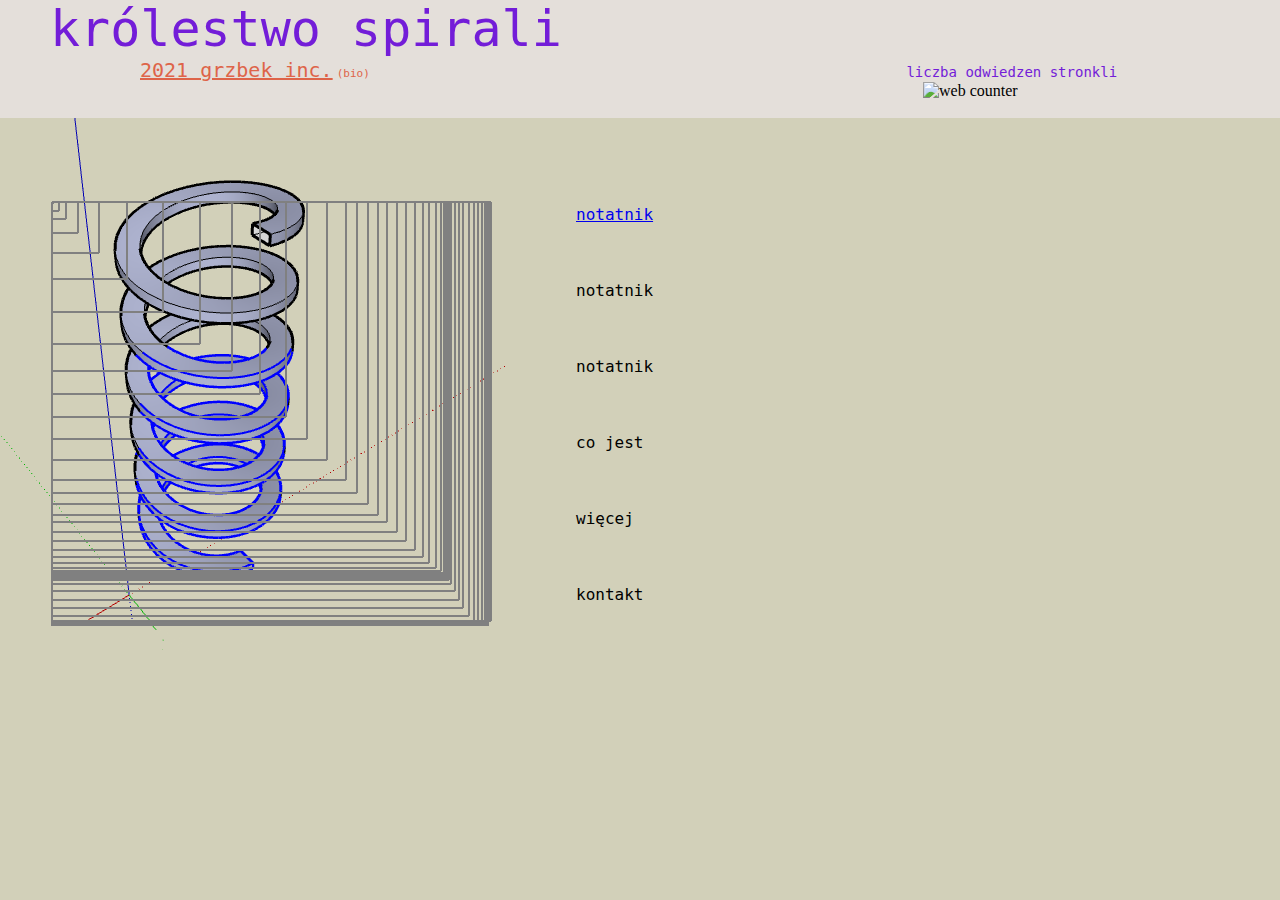
==== index.html @ 52181e4a "Add files via upload" ====
<html>
<head>
  <title>królestwo spirali</title>
  <link rel="stylesheet" href="css.css">
  <meta charset="utf-8">
</head>

<body>
  <header>
    <div class="top">
        <a class="font">królestwo spirali</a>
    </div>

    <div class="top2">
        <a href="prof.html"class="font2">2021 grzbek inc.</a>
        <a class="font3"> (bio) </a>
        <a class="font4"> liczba odwiedzen stronkli </a>
    </div>
    <!-- hitwebcounter Code START -->
    <div class="licznik">
    <a target="_blank">
    <img src="https://hitwebcounter.com/counter/counter.php?page=7868154&style=0014&nbdigits=5&type=page&initCount=0" title="Free Counter" Alt="web counter"   border="0" /></a>
    </div>
    <br>
</header>
<div class="flexbox">
<img class="spirala" src="spirala.png">

<ul class="linkers">
  <br><br>
  <a href="note.html">
  <li> notatnik </li>
</a>
  <br><br><br>
  <li> notatnik </li>
  <br><br><br>
  <li> notatnik </li>
  <br><br><br>
  <li> co jest </li>
  <br><br><br>
  <li> więcej </li>
  <br><br><br>
  <li> kontakt </li>
</div>
</body>

</html>
---- css.css ----
body{
  margin: 0;
  background-color: #D2D0B9


}
header{
  background-color: #E4DFDA
}
.font {
	font-family: Consolas,monaco,monospace;
  font-size: 50px;
  color: #731DD8
}
.font2 {
	font-family: Consolas,monaco,monospace;
  font-size: 20px;
  color: #DE6449
}
.top{
  margin-left: 50px;
}
.top2{
  margin-left: 140px;
  margin-top: 0px;
}
.font3 {
	font-family: Consolas,monaco,monospace;
  font-size: 11px;
  color: #DE6449
}
.licznik{
  margin-left:923px;
}
.font4 {
	font-family: Consolas,monaco,monospace;
  font-size: 14px;
  color: #731DD8;
  margin-left:530px;
}
.linkers{
  font-family: Consolas,monaco,monospace;
  list-style: none;
  margin-left: 30px;
}
.flexbox
{display: flex;
  align-items: center;}
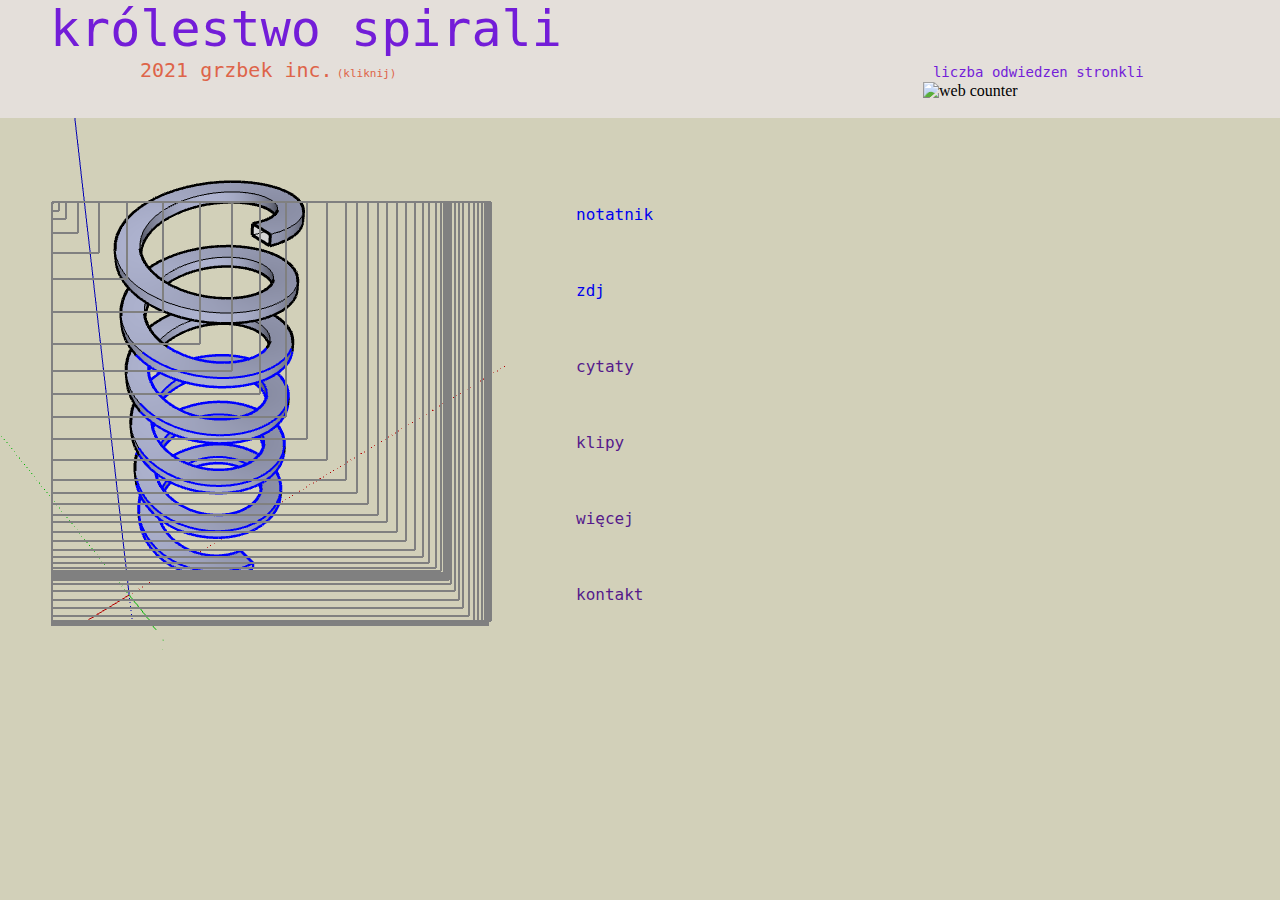
==== commit 425b7961: "Add files via upload" ====
--- a/index.html
+++ b/index.html
@@ -13,7 +13,7 @@
 
     <div class="top2">
         <a href="prof.html"class="font2">2021 grzbek inc.</a>
-        <a class="font3"> (bio) </a>
+        <a href="prof.html" class="font3"> (kliknij) </a>
         <a class="font4"> liczba odwiedzen stronkli </a>
     </div>
     <!-- hitwebcounter Code START -->
@@ -32,15 +32,35 @@
   <li> notatnik </li>
 </a>
   <br><br><br>
-  <li> notatnik </li>
+
+  <a href="zdj.html">
+  <li> zdj </li>
+  </a>
+
   <br><br><br>
-  <li> notatnik </li>
+
+  <a href="">
+  <li> cytaty </li>
+  </a>
+
   <br><br><br>
-  <li> co jest </li>
+
+  <a href="">
+  <li> klipy </li>
+  </a>
+
   <br><br><br>
+
+  <a href="">
   <li> więcej </li>
+  </a>
+
   <br><br><br>
+
+  <a href="">
   <li> kontakt </li>
+  </a>
+
 </div>
 </body>
 
--- a/css.css
+++ b/css.css
@@ -23,6 +23,7 @@
 .top2{
   margin-left: 140px;
   margin-top: 0px;
+
 }
 .font3 {
 	font-family: Consolas,monaco,monospace;
@@ -46,4 +47,6 @@
 .flexbox
 {display: flex;
   align-items: center;}
-  
+  a:link{
+    text-decoration: none;
+  }
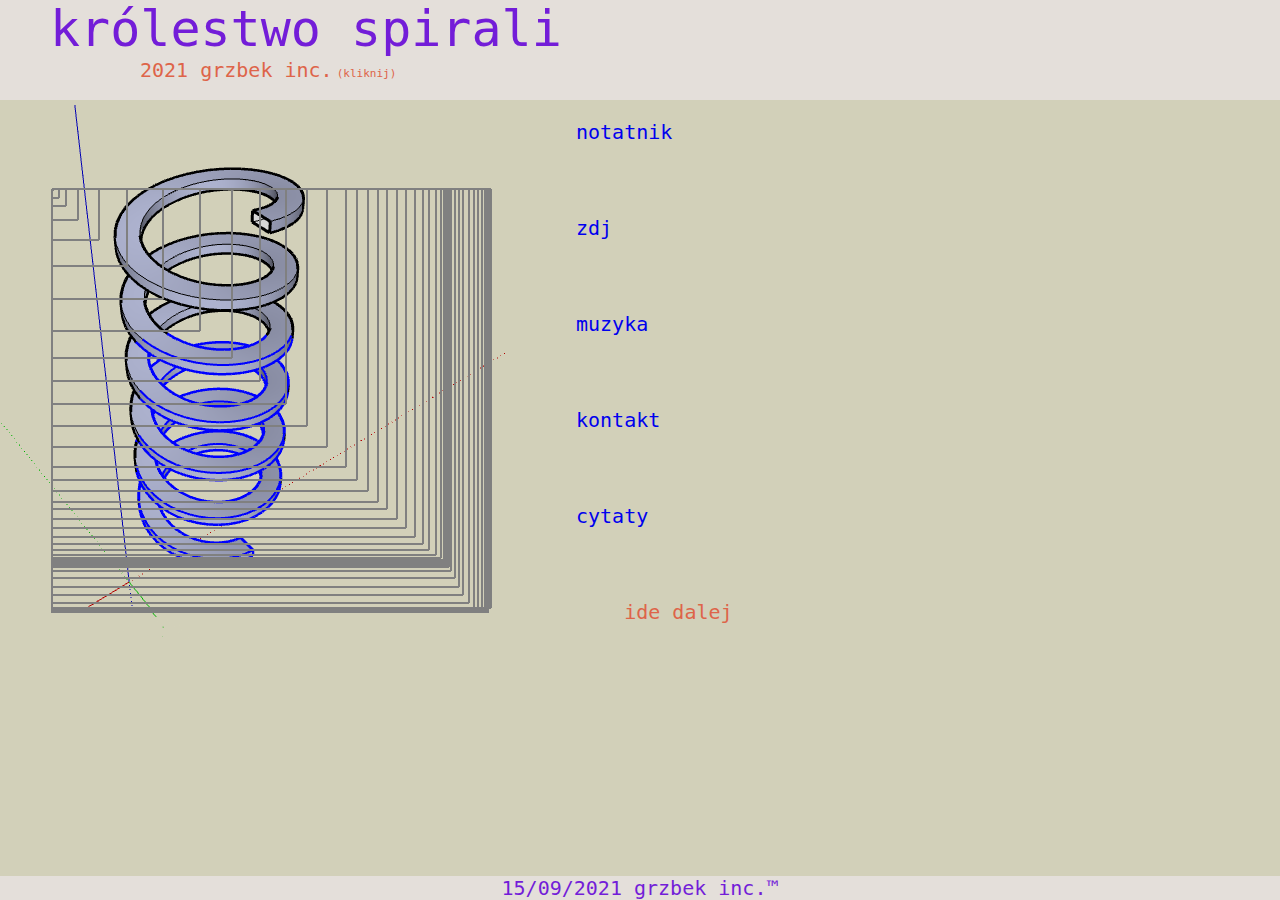
==== commit b1cc1e76: "Add files via upload" ====
--- a/index.html
+++ b/index.html
@@ -14,20 +14,17 @@
     <div class="top2">
         <a href="prof.html"class="font2">2021 grzbek inc.</a>
         <a href="prof.html" class="font3"> (kliknij) </a>
-        <a class="font4"> liczba odwiedzen stronkli </a>
+
     </div>
-    <!-- hitwebcounter Code START -->
-    <div class="licznik">
-    <a target="_blank">
-    <img src="https://hitwebcounter.com/counter/counter.php?page=7868154&style=0014&nbdigits=5&type=page&initCount=0" title="Free Counter" Alt="web counter"   border="0" /></a>
-    </div>
+
     <br>
 </header>
 <div class="flexbox">
 <img class="spirala" src="spirala.png">
 
 <ul class="linkers">
-  <br><br>
+
+
   <a href="note.html">
   <li> notatnik </li>
 </a>
@@ -39,29 +36,37 @@
 
   <br><br><br>
 
-  <a href="">
+  <a href="mus.html">
+  <li> muzyka </li>
+  </a>
+
+  <br><br><br>
+
+  <a href="mail.html">
+  <li> kontakt </li>
+  </a>
+
+  <br><br><br>
+
+  <a href="cyt.html">
   <li> cytaty </li>
   </a>
 
   <br><br><br>
 
-  <a href="">
-  <li> klipy </li>
+  <a href="index2.html">
+  <li class="kolejnykolor">‎‎‎‎‎‎‎‎‎‏‏‎ ‎‏‏‎ ‎‏‏‎  ‎ ide dalej </li>
   </a>
 
-  <br><br><br>
-
-  <a href="">
-  <li> więcej </li>
-  </a>
-
-  <br><br><br>
-
-  <a href="">
-  <li> kontakt </li>
-  </a>
 
 </div>
 </body>
+<div class="footer" class="flexbox" >
+
+  <a href="prof.html"class="kolorkolejny"> 15/09/2021 grzbek inc.™ </a>
+
+  <a></a>
+
+</div>
 
 </html>
--- a/css.css
+++ b/css.css
@@ -43,10 +43,45 @@
   font-family: Consolas,monaco,monospace;
   list-style: none;
   margin-left: 30px;
+  font-size: 20px;
+
 }
 .flexbox
 {display: flex;
-  align-items: center;}
+  align-items: center;
+}
   a:link{
     text-decoration: none;
   }
+
+.kolejnykolor{
+color: #DE6449;
+}
+.footer {
+  position: fixed;
+  left: 0;
+  bottom: 0;
+  width: 100%;
+  background-color: #E4DFDA;
+  color: black;
+  text-align: center;
+}
+.flexblock
+{display: flex;
+  align-items: center;
+  justify-content: space-between;
+}
+.kolorkolejny{color:#731DD8;
+  font-family: Consolas,monaco,monospace;
+  font-size: 20px;}
+  .button {
+    font: bold 11px Arial;
+    text-decoration: none;
+    background-color: #EEEEEE;
+    color: #333333;
+    padding: 2px 6px 2px 6px;
+    border-top: 1px solid #CCCCCC;
+    border-right: 1px solid #333333;
+    border-bottom: 1px solid #333333;
+    border-left: 1px solid #CCCCCC;
+  }